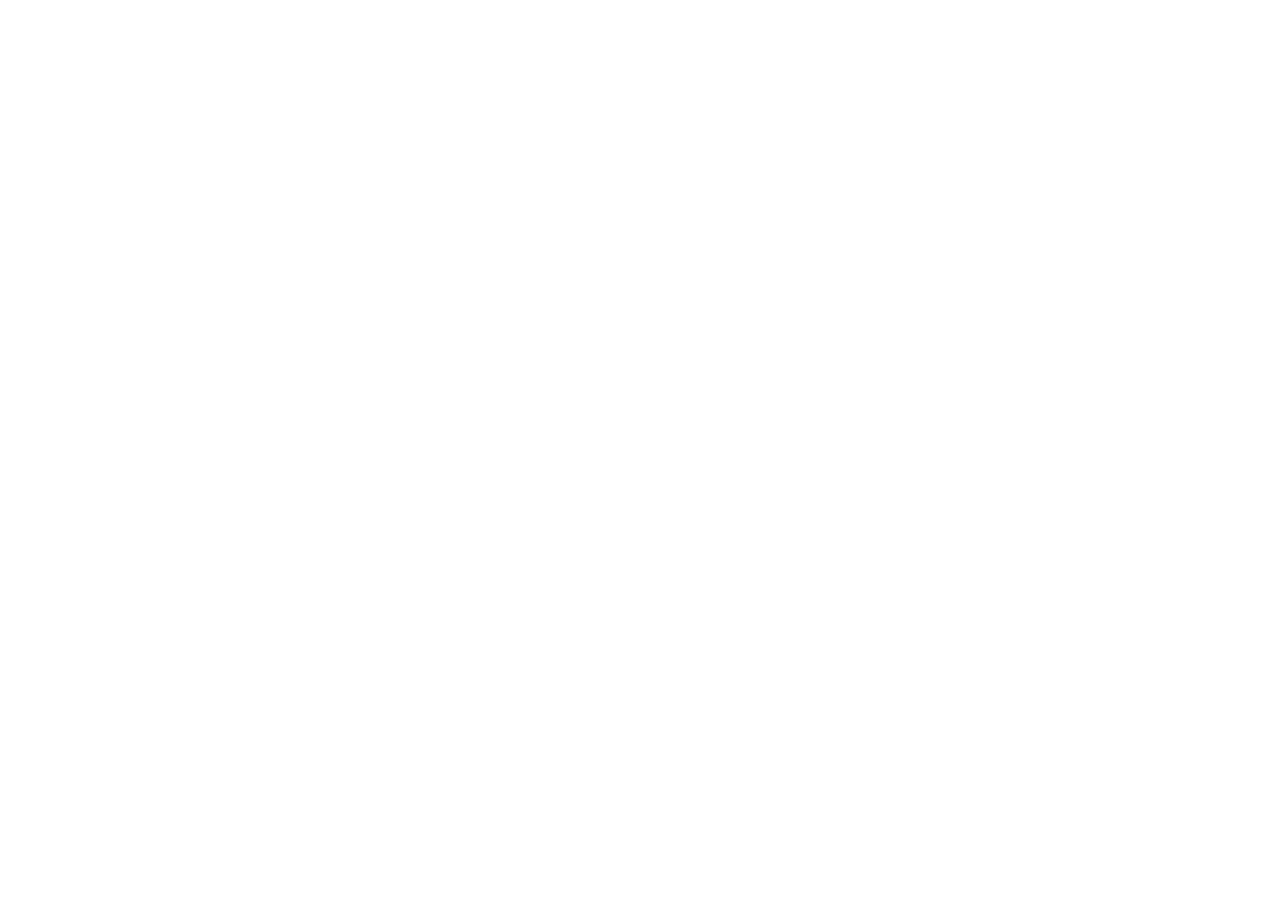
==== test/index.html @ a9f5be3a "Create index.html" ====
<html>
  <head>
    <script src="https://cdn.jsdelivr.net/npm/p5@1.5.0/lib/p5.js"></script>
    <script language="javascript" type="text/javascript" src="https://cdnjs.cloudflare.com/ajax/libs/p5.js/0.6.1/p5.js"></script>
    <script language="javascript" src="https://cdnjs.cloudflare.com/ajax/libs/p5.js/0.6.1/addons/p5.dom.js"></script>
    <script language="javascript" src="https://cdnjs.cloudflare.com/ajax/libs/p5.js/0.6.1/addons/p5.sound.js"></script>
    <script language="javascript" type="text/javascript" src="sketch.js"></script>
  </head>
  <body>
    <main>
    </main>
  </body>
</html>
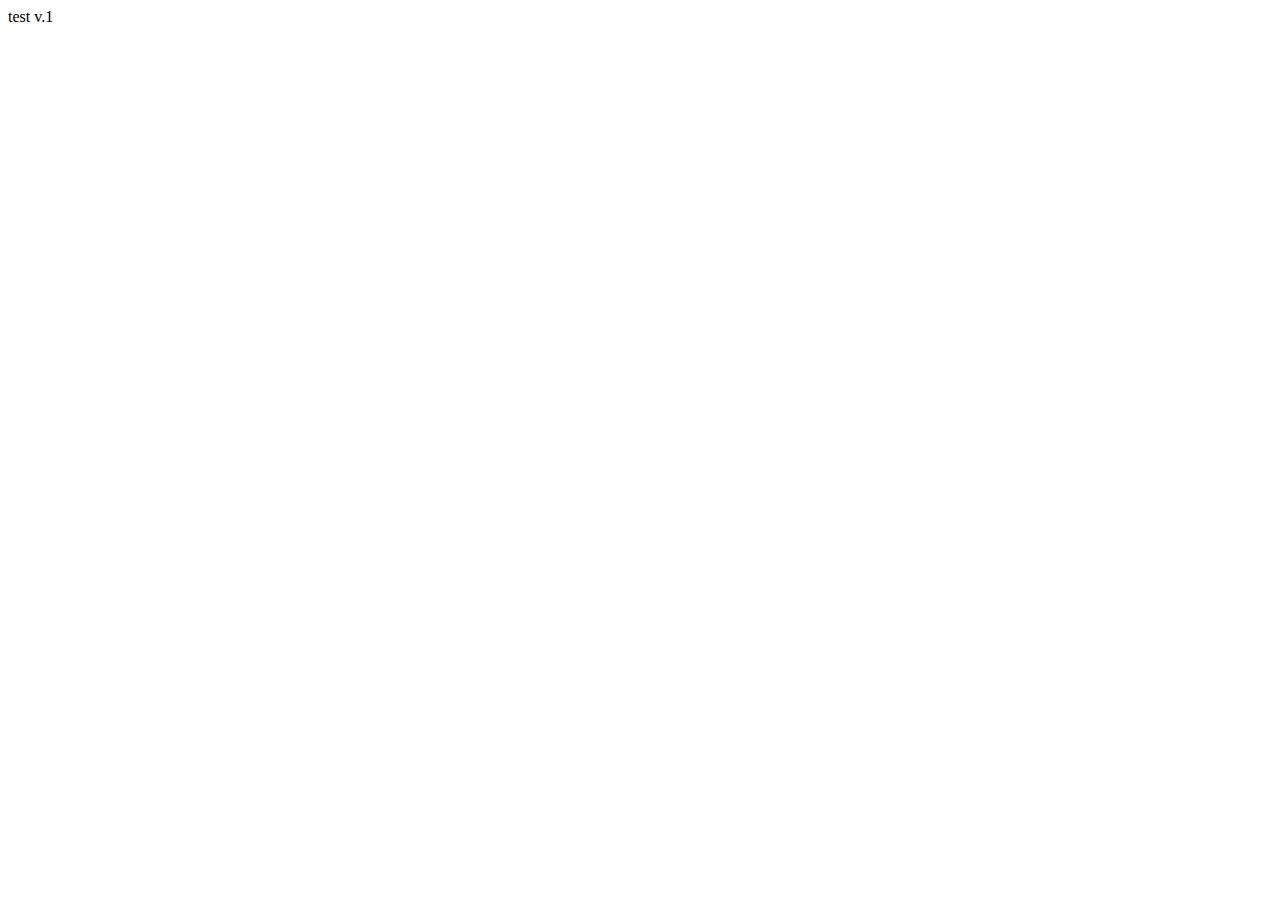
==== commit 2895e1ad: "Update index.html" ====
--- a/test/index.html
+++ b/test/index.html
@@ -8,6 +8,7 @@
   </head>
   <body>
     <main>
+      <p>test v.1</p>
     </main>
   </body>
 </html>
